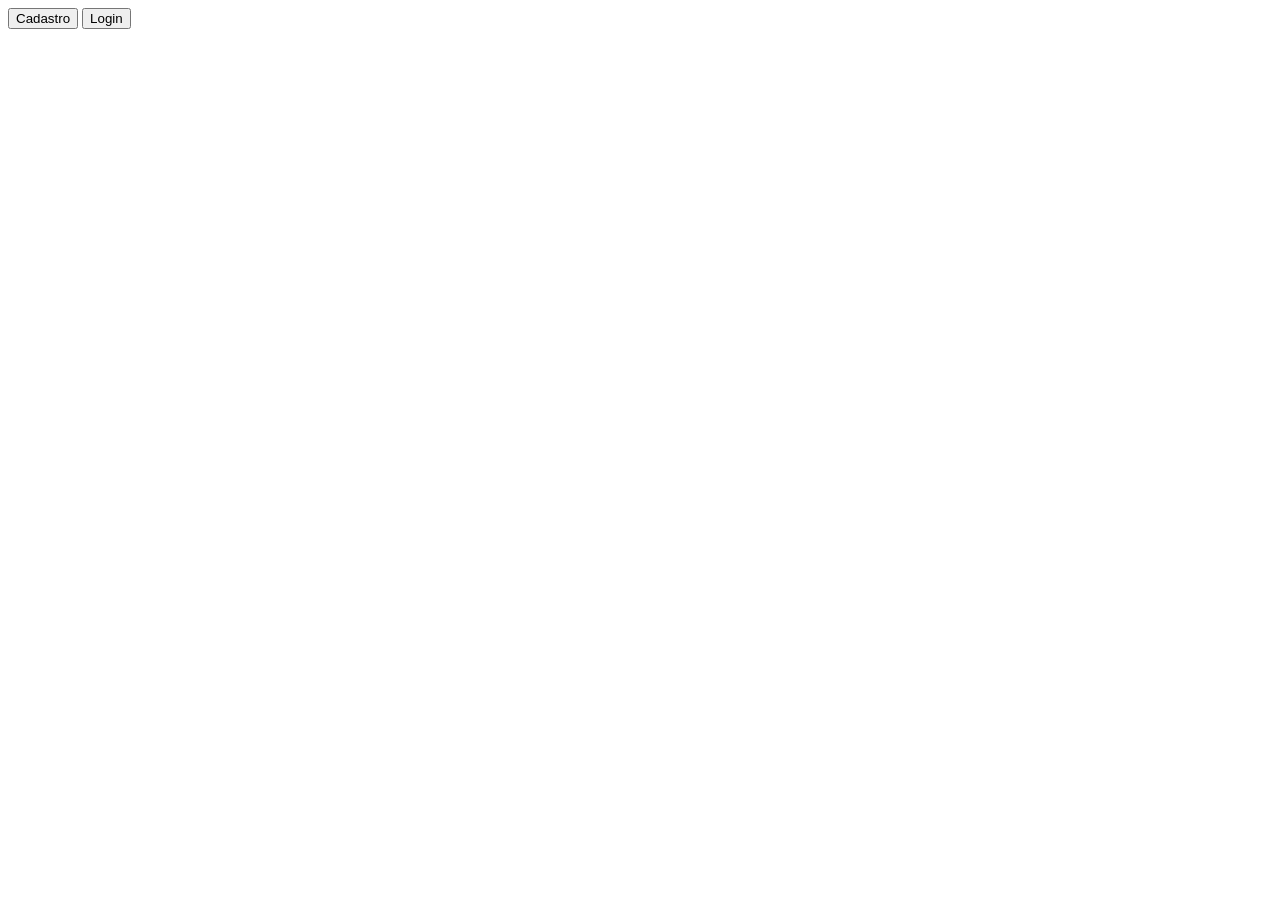
==== Frontend/index.html @ 2e71bc66 "Tirando o botão da tela inicial" ====
<!DOCTYPE html>
<html lang="pt-br">
<head>
    <meta charset="UTF-8">
    <meta name="viewport" content="width=device-width, initial-scale=1.0">
    <link rel="stylesheet" href="style.css"> 
    <title>Tela inicial</title>
</head>
<body>
    
    <button onclick="mostrarCadastro()">Cadastro</button>
    <button onclick="mostrarLogin()">Login</button>

    <div id="cadastro" style="display:none;"></div>
    <div id="login" style="display:none;"></div>

 <script src="home.js" defer></script>

</body>
</html>
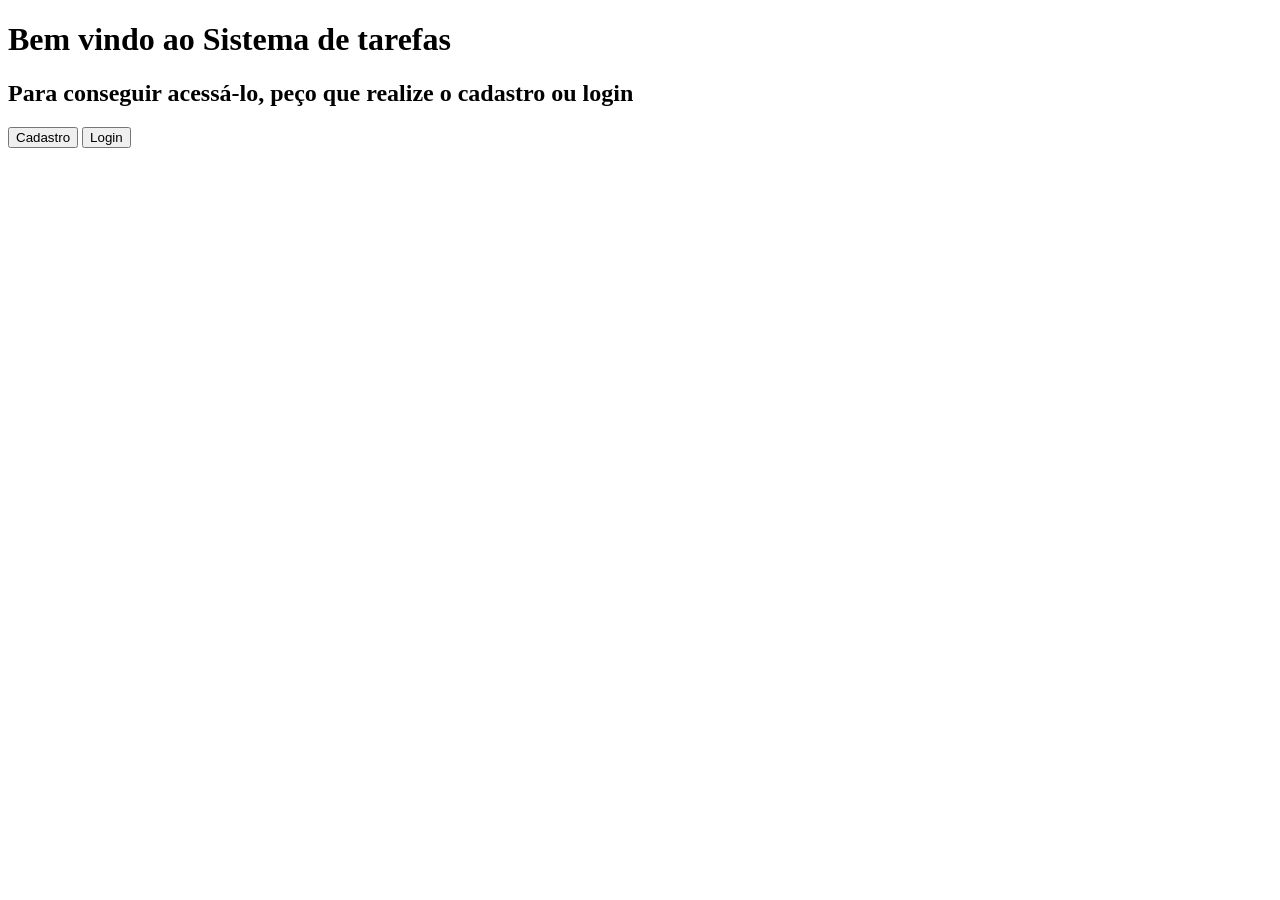
==== commit c6fcba2f: "Adicionando novos botões" ====
--- a/Frontend/index.html
+++ b/Frontend/index.html
@@ -4,17 +4,48 @@
     <meta charset="UTF-8">
     <meta name="viewport" content="width=device-width, initial-scale=1.0">
     <link rel="stylesheet" href="style.css"> 
-    <title>Tela inicial</title>
+    <title>Sistema de tarefas</title>
 </head>
 <body>
     
+<div id="menu">
+    <h1>Bem vindo ao Sistema de tarefas</h1>
+    <h2>Para conseguir acessá-lo, peço que realize o cadastro ou login</h2>
     <button onclick="mostrarCadastro()">Cadastro</button>
     <button onclick="mostrarLogin()">Login</button>
+</div>
 
-    <div id="cadastro" style="display:none;"></div>
-    <div id="login" style="display:none;"></div>
+    <div id="cadastro" class="oculto">
+        <form id="formCadastro">
+            <h2>Cadastro</h2>
 
- <script src="home.js" defer></script>
+            <input type="text" id="nome" placeholder="Nome completo" required><br><br>
+            <input type="email" id="emailCadastro" placeholder="Email" required><br><br>
+            <input type="password" id="senhaCadastro" placeholder="Senha" required minlength="6"><br><br>
+            <input type="password" id="confirmarSenha" placeholder="Confirmar senha" required><br><br>
+
+            <button type="submit" id="Criar">Cadastrar-se</button> 
+        </form>
+       <button onclick="mostrarLogin()">Login</button>
+       <button onclick="mostrarTelaInicial()">Tela inicial</button>
+       
+     
+    </div>
+
+    <div id="login" class="oculto">
+        <form id="formLogin">
+            <h2>Login</h2>
+
+            <input type="email" id="emailLogin" placeholder="Email"><br><br>
+            <input type="password" id="senhaLogin" placeholder="Senha"><br><br>
+
+        </form>
+       <button onclick="mostrarCadastro()">Cadastro</button>   
+       <button onclick="mostrarTelaInicial()">Tela inicial</button>  
+    </div>
+
+    <script src="home.js" defer></script>
+
 
 </body>
 </html>
--- a/Frontend/style.css
+++ b/Frontend/style.css
@@ -0,0 +1,57 @@
+#cadastro, #login {
+    border: 2px solid #4f46e5;
+    background-color: #f0f9ff;
+    width: 300px;
+    padding: 20px;
+    border-radius: 10px;
+    margin: 0 auto;
+}
+
+#cadastro h2, #login h2 {
+    font-size: 16px;
+    margin-bottom: 15px;
+    color: #374151;
+}
+
+#cadastro input {
+    width: 100%;
+    padding: 10px;
+    margin-bottom: 12px;
+    border: 2px solid #93c5fd;
+    border-radius: 6px;
+    background-color: #e0f2fe;
+    font-size: 14px;
+    box-sizing: border-box; 
+}
+
+#login input {
+    width: 100%;
+    padding: 10px;
+    margin-bottom: 12px;
+    border: 2px solid #93c5fd;
+    border-radius: 6px;
+    background-color: #e0f2fe;
+    font-size: 14px;
+    box-sizing: border-box; 
+
+}
+
+#Criar, #Entrar {
+    width: 200px;
+    padding: 10px;
+    border: 2px solid #93c5fd;
+    border-radius: 6px;
+    background-color: #e0f2fe;
+    font-size: 12px;
+    cursor: pointer;
+    text-align: center;
+    display: block;
+    margin: 0 auto;
+}
+
+#Criar:hover, #Entrar:hover {
+    background-color: #a8ace9;
+}
+.oculto {
+    display: none;
+}
